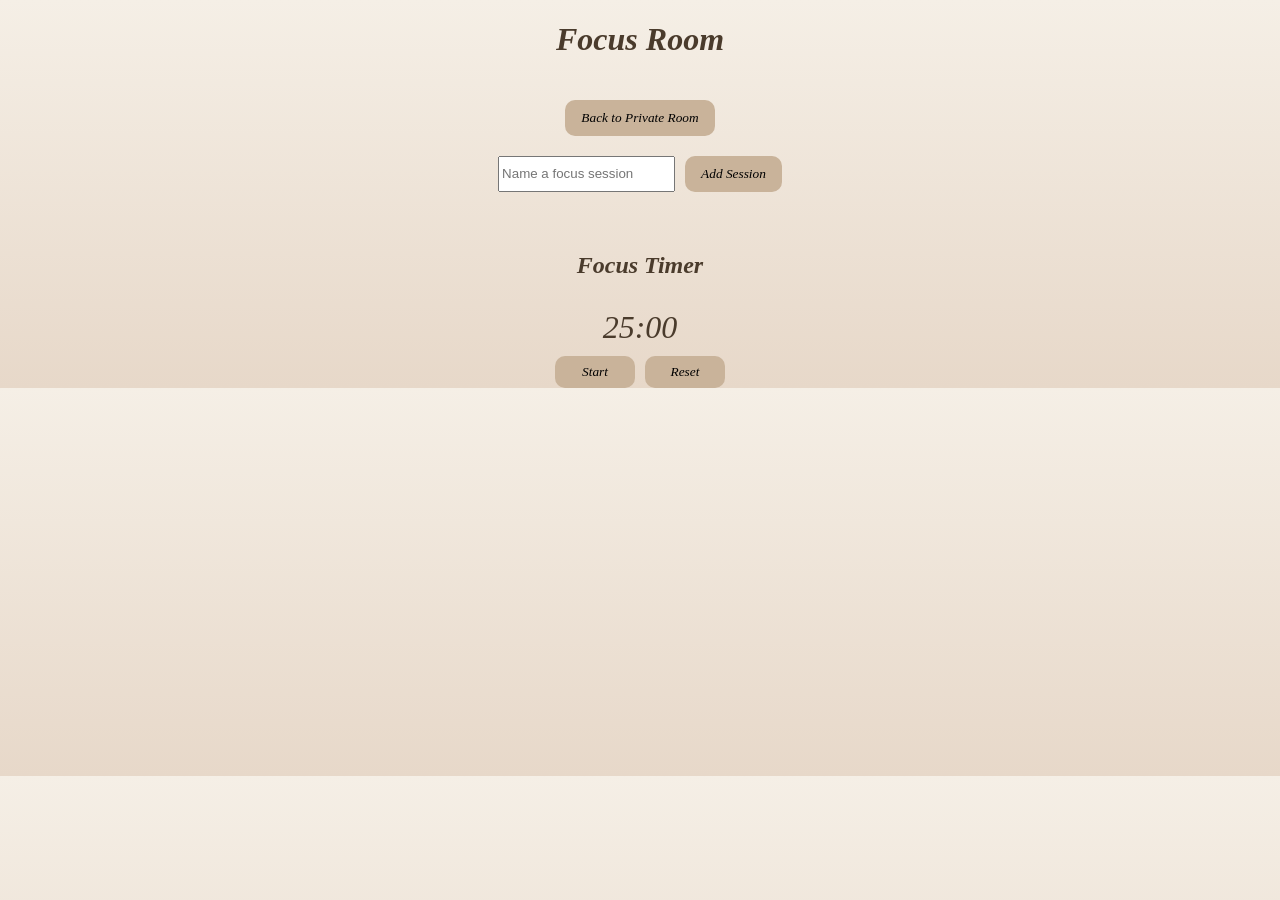
==== focus.html @ 255f5fe7 "Update focus.html" ====
<!DOCTYPE html>
<html lang="en">
<head>
<meta charset="UTF-8">
<meta name="viewport" content="width=device-width, initial-scale=1.0">
<title>Focus Room</title>
<link rel="stylesheet" href="style.css">
<link rel="stylesheet" href="focus.css">
</head>

<body>

<div class="focus-container">

<h1 class="title">Focus Room</h1>

<button onclick="location.href='index.html'" class="back-btn">
Back to Private Room
</button>

<div class="add-session-area">
<input id="sessionInput" type="text" placeholder="Name a focus session">
<button id="addSessionBtn">Add Session</button>
</div>

<div id="focusRoom" class="sessions-grid">
<!-- Sessions will appear here -->
</div>

<div class="timer-area">

<h2>Focus Timer</h2>

<div id="timer">25:00</div>

<div class="timer-buttons">
  <button id="startBtn">Start</button>
  <button id="resetBtn">Reset</button>
</div>

</div>

<script src="focus.js"></script>

</body>
</html>
---- style.css ----
/* ===== GLOBAL STYLE ===== */

body{
  margin:0;
  padding:0;
  font-family:"Times New Roman", serif;
  font-style:italic;
  background:linear-gradient(180deg,#f5efe6,#e7d8c9);
  color:#4a3b2c;
}

/* ===== TOP BAR ===== */

.topbar{
  display:flex;
  justify-content:space-between;
  align-items:center;
  padding:20px 40px;
  background:#e6d6c3;
  box-shadow:0 4px 10px rgba(0,0,0,0.08);
}

.topbar h1{
  margin:0;
  font-size:28px;
}

.topbar button{
  font-family:"Times New Roman", serif;
  font-style:italic;
  background:#c9b39a;
  border:none;
  padding:8px 16px;
  border-radius:10px;
  cursor:pointer;
  transition:.2s;
}

.topbar button:hover{
  background:#b69b80;
}

/* ===== MAIN DASHBOARD GRID ===== */

.board{
  padding:40px;
  display:grid;
  grid-template-columns:repeat(auto-fill,minmax(260px,1fr));
  grid-auto-rows:200px;
  gap:25px;
  max-width:1200px;
  margin:auto;
}

/* ===== CARDS ===== */

.card{
  background:linear-gradient(145deg,#e6d6c3,#d6c2a8);
  border-radius:18px;
  padding:20px;
  display:flex;
  flex-direction:column;
  justify-content:center;
  align-items:center;
  text-decoration:none;
  color:#4a3b2c;
  box-shadow:0 8px 18px rgba(0,0,0,0.12);
  transition:transform .25s ease, box-shadow .25s ease;
  cursor:pointer;
}

.card:hover{
  transform:translateY(-6px);
  box-shadow:0 14px 28px rgba(0,0,0,0.18);
}

.card h3{
  margin:0 0 10px 0;
  text-align:center;
}



/* ===== HABIT ROOM ===== */

.habit-section{
  padding:40px;
  max-width:1000px;
  margin:auto;
}

/* calendar */
.calendar{
  font-size:20px;
  margin-bottom:20px;
}

/* todo */
.todo{
  background:#e6d6c3;
  padding:20px;
  border-radius:16px;
  margin-bottom:30px;
}

.todo-input{
  display:flex;
  gap:10px;
  margin-bottom:10px;
}

.todo-input input{
  flex:1;
  padding:10px;
  border-radius:8px;
  border:none;
  background:#f5efe6;
}

.todo-input button{
  background:#c9b39a;
  border:none;
  padding:10px 16px;
  border-radius:8px;
  cursor:pointer;
}

.habit-grid{
  display:grid;
  grid-template-columns:repeat(auto-fill,minmax(160px,1fr));
  gap:20px;
}

.habit-card{
  background:linear-gradient(145deg,#e6d6c3,#d6c2a8);
  border-radius:16px;
  padding:20px;
  text-align:center;
  font-size:18px;
  box-shadow:0 8px 18px rgba(0,0,0,0.12);
}

/* ===== BUTTONS ===== */

button{
  font-family:"Times New Roman", serif;
  font-style:italic;
  background:#c9b39a;
  border:none;
  padding:10px 16px;
  border-radius:10px;
  cursor:pointer;
  transition:.2s;
}

button:hover{
  background:#b69b80;
}
/* =========================
   FOCUS ROOM LAYOUT
========================= */

.focus-container {
display: flex;
flex-direction: column;
align-items: center;
gap: 20px;
}

/* Title */
.focus-container .title {
text-align: center;
}

/* Back button */
.focus-container .back-btn {
cursor: pointer;
}

/* Add session area */
.add-session-area {
display: flex;
gap: 10px;
flex-wrap: wrap;
justify-content: center;
}

/* Sessions grid */
.sessions-grid {
width: 100%;
display: grid;
grid-template-columns: repeat(auto-fit, minmax(160px, 1fr));
gap: 15px;
}

/* Individual session card */
.session {
position: relative;
}

/* Delete X button */
.delete-session {
position: absolute;
top: 6px;
right: 8px;
border: none;
background: none;
cursor: pointer;
font-size: 16px;
}

/* Timer section */
.timer-area {
width: 100%;
text-align: center;
display: flex;
flex-direction: column;
align-items: center;
gap: 10px;
}

/* Timer display */
#timer {
font-size: 32px;
}

/* Timer buttons (small and not stretched) */
.timer-buttons {
display: flex;
gap: 10px;
}

.timer-buttons button {
width: auto;
min-width: 80px;
padding: 8px 14px;
cursor: pointer;
}
/* =========================
   VISION BOARD LAYOUT
========================= */

.vision-board {
  width: 100%;
  max-width: 1000px;
  margin: 30px auto;
  display: grid;
  grid-template-columns: repeat(auto-fit, minmax(220px, 1fr));
  gap: 20px;
}

/* Card */

.vision-card {
  position: relative;
  padding: 15px;
  border-radius: 12px;
  overflow: hidden;
  display: flex;
  flex-direction: column;
  gap: 10px;
}

/* Editable Title */

.vision-card h3 {
  outline: none;
}

/* Upload Box */

.upload-box {
  cursor: pointer;
}

/* Hide default file input */

.image-input {
  display: none;
}

/* Image Preview */

.preview {
  width: 100%;
  height: 200px;
  object-fit: cover;
  border-radius: 10px;
  display: none;
}

/* Add Button */

.add-card-btn {
  cursor: pointer;
}
---- focus.css ----
/* =========================
   FOCUS ROOM LAYOUT
========================= */

.focus-container {
display: flex;
flex-direction: column;
align-items: center;
gap: 20px;
}

/* Title */
.focus-container .title {
text-align: center;
}

/* Back button */
.focus-container .back-btn {
cursor: pointer;
}

/* Add session area */
.add-session-area {
display: flex;
gap: 10px;
flex-wrap: wrap;
justify-content: center;
}

/* Sessions grid */
.sessions-grid {
width: 100%;
display: grid;
grid-template-columns: repeat(auto-fit, minmax(160px, 1fr));
gap: 15px;
}

/* Individual session card */
.session {
position: relative;
}

/* Delete X button */
.delete-session {
position: absolute;
top: 6px;
right: 8px;
border: none;
background: none;
cursor: pointer;
font-size: 16px;
}

/* Timer section */
.timer-area {
width: 100%;
text-align: center;
display: flex;
flex-direction: column;
align-items: center;
gap: 10px;
}

/* Timer display */
#timer {
font-size: 32px;
}

/* Timer buttons */
.timer-buttons {
display: flex;
gap: 10px;
}

.timer-buttons button {
width: auto;
min-width: 80px;
padding: 8px 14px;
cursor: pointer;
}
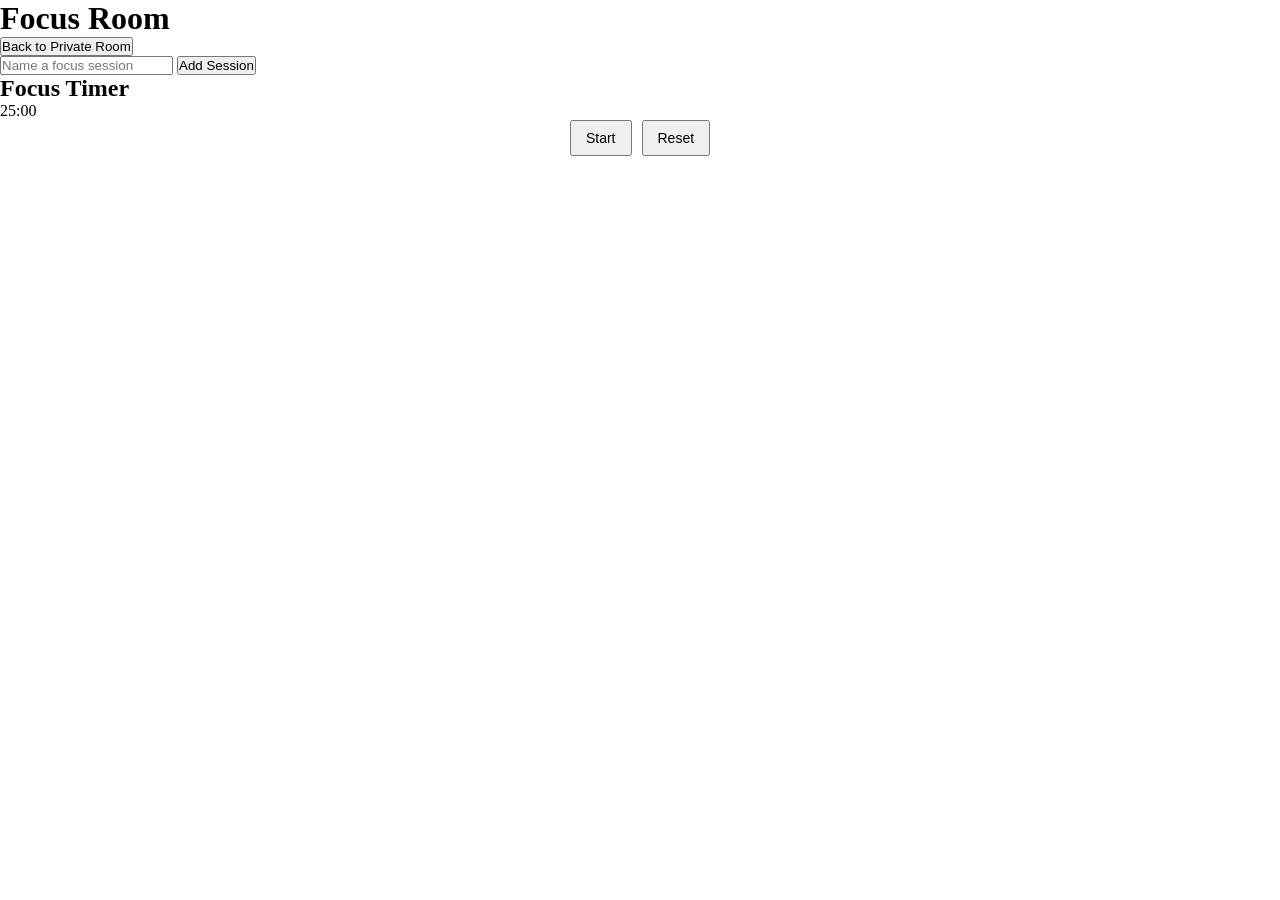
==== commit bf852225: "Update focus.html" ====
--- a/focus.html
+++ b/focus.html
@@ -4,7 +4,6 @@
 <meta charset="UTF-8">
 <meta name="viewport" content="width=device-width, initial-scale=1.0">
 <title>Focus Room</title>
-<link rel="stylesheet" href="style.css">
 <link rel="stylesheet" href="focus.css">
 </head>
 
--- a/focus.css
+++ b/focus.css
@@ -1,80 +1,126 @@
 /* =========================
-   FOCUS ROOM LAYOUT
+   GLOBAL RESET
 ========================= */
 
-.focus-container {
-display: flex;
-flex-direction: column;
-align-items: center;
-gap: 20px;
+* {
+  margin: 0;
+  padding: 0;
+  box-sizing: border-box;
 }
 
-/* Title */
-.focus-container .title {
-text-align: center;
+html, body {
+  width: 100%;
+  height: 100%;
 }
 
-/* Back button */
-.focus-container .back-btn {
-cursor: pointer;
+/* =========================
+   MAIN FOCUS ROOM LAYOUT
+========================= */
+
+.focus-room {
+  min-height: 100vh;          /* fills full screen */
+  width: 100%;
+  display: flex;
+  flex-direction: column;
+  align-items: center;
+  padding: 20px;
 }
 
-/* Add session area */
-.add-session-area {
-display: flex;
-gap: 10px;
-flex-wrap: wrap;
-justify-content: center;
+/* =========================
+   TITLE
+========================= */
+
+.focus-title {
+  font-size: 28px;
+  margin-bottom: 20px;        /* space under title */
+  text-align: center;
 }
 
-/* Sessions grid */
-.sessions-grid {
-width: 100%;
-display: grid;
-grid-template-columns: repeat(auto-fit, minmax(160px, 1fr));
-gap: 15px;
+/* =========================
+   SESSIONS CONTAINER
+========================= */
+
+.sessions-container {
+  width: 100%;
+  max-width: 900px;
+  display: grid;
+  grid-template-columns: repeat(auto-fit, minmax(150px, 1fr));
+  gap: 15px;
+  margin-bottom: 25px;
 }
 
-/* Individual session card */
-.session {
-position: relative;
+/* =========================
+   SESSION CARD
+========================= */
+
+.session-card {
+  padding: 15px;
+  border-radius: 12px;
+  text-align: center;
 }
 
-/* Delete X button */
+/* Optional delete button inside session */
+
 .delete-session {
-position: absolute;
-top: 6px;
-right: 8px;
-border: none;
-background: none;
-cursor: pointer;
-font-size: 16px;
+  margin-top: 8px;
+  padding: 6px 10px;
+  font-size: 13px;
+  cursor: pointer;
 }
 
-/* Timer section */
-.timer-area {
-width: 100%;
-text-align: center;
-display: flex;
-flex-direction: column;
-align-items: center;
-gap: 10px;
+/* =========================
+   ADD SESSION BUTTON
+========================= */
+
+.add-session {
+  padding: 8px 14px;
+  font-size: 14px;
+  cursor: pointer;
+  margin-bottom: 25px;
+  width: auto;                /* prevents full-width stretching */
 }
 
-/* Timer display */
-#timer {
-font-size: 32px;
+/* =========================
+   TIMER SECTION
+========================= */
+
+.timer-container {
+  width: 100%;
+  max-width: 400px;
+  text-align: center;
+  margin-top: 10px;
 }
 
-/* Timer buttons */
+.timer-display {
+  font-size: 48px;
+  margin-bottom: 15px;
+}
+
+/* Timer Buttons */
+
 .timer-buttons {
-display: flex;
-gap: 10px;
+  display: flex;
+  justify-content: center;
+  gap: 10px;
 }
 
 .timer-buttons button {
-width: auto;
-min-width: 80px;
-padding: 8px 14px;
-cursor: pointer;
+  padding: 8px 14px;
+  font-size: 14px;
+  width: auto;               /* prevents horizontal stretching */
+  cursor: pointer;
+}
+
+/* =========================
+   RESPONSIVE SAFETY
+========================= */
+
+@media (max-width: 600px) {
+  .focus-title {
+    font-size: 22px;
+  }
+
+  .timer-display {
+    font-size: 36px;
+  }
 }
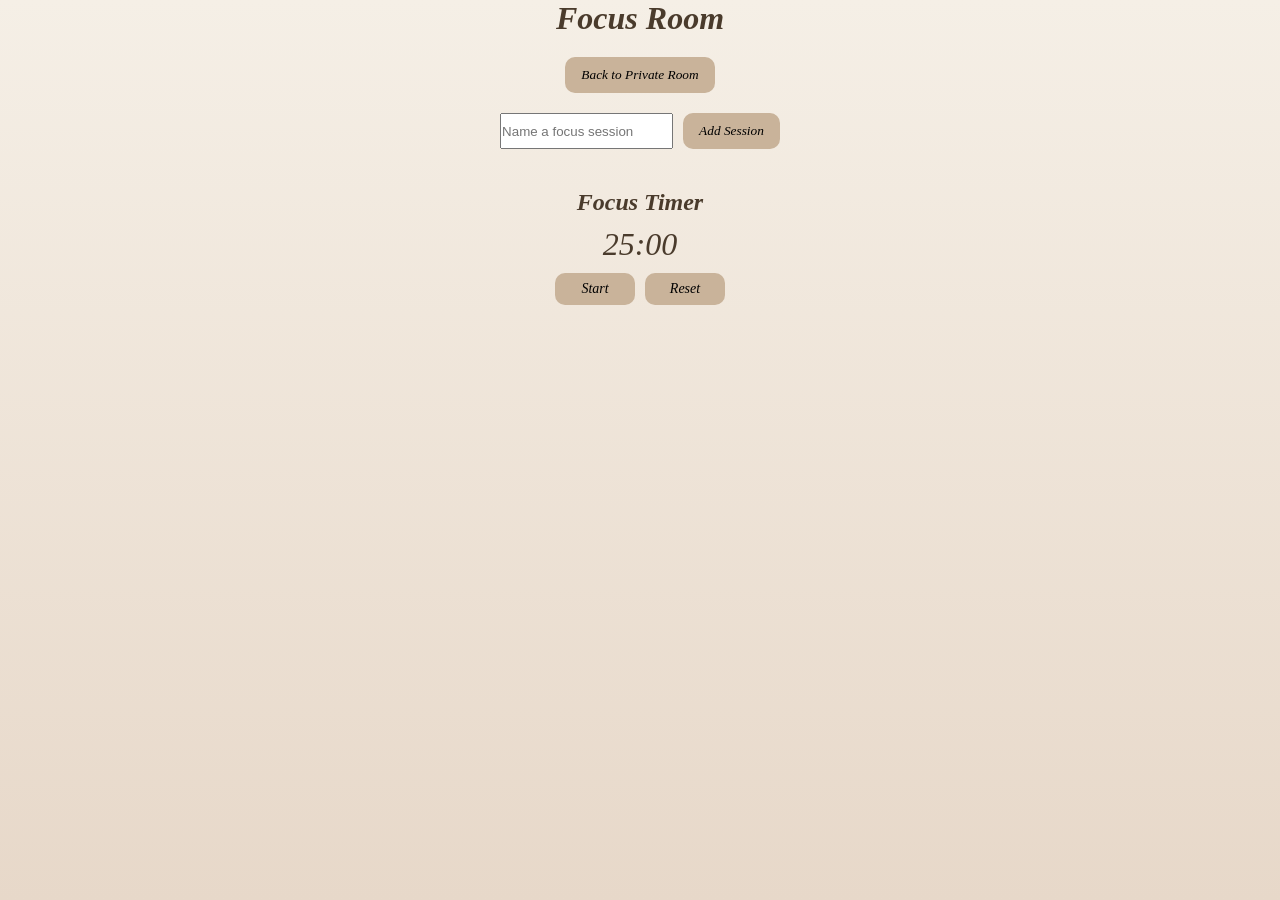
==== commit 280b43e0: "Update focus.html" ====
--- a/focus.html
+++ b/focus.html
@@ -5,6 +5,7 @@
 <meta name="viewport" content="width=device-width, initial-scale=1.0">
 <title>Focus Room</title>
 <link rel="stylesheet" href="focus.css">
+<link rel="stylesheet" href="style.css">
 </head>
 
 <body>
--- a/style.css
+++ b/style.css
@@ -0,0 +1,296 @@
+/* ===== GLOBAL STYLE ===== */
+
+body{
+  margin:0;
+  padding:0;
+  font-family:"Times New Roman", serif;
+  font-style:italic;
+  background:linear-gradient(180deg,#f5efe6,#e7d8c9);
+  color:#4a3b2c;
+}
+
+/* ===== TOP BAR ===== */
+
+.topbar{
+  display:flex;
+  justify-content:space-between;
+  align-items:center;
+  padding:20px 40px;
+  background:#e6d6c3;
+  box-shadow:0 4px 10px rgba(0,0,0,0.08);
+}
+
+.topbar h1{
+  margin:0;
+  font-size:28px;
+}
+
+.topbar button{
+  font-family:"Times New Roman", serif;
+  font-style:italic;
+  background:#c9b39a;
+  border:none;
+  padding:8px 16px;
+  border-radius:10px;
+  cursor:pointer;
+  transition:.2s;
+}
+
+.topbar button:hover{
+  background:#b69b80;
+}
+
+/* ===== MAIN DASHBOARD GRID ===== */
+
+.board{
+  padding:40px;
+  display:grid;
+  grid-template-columns:repeat(auto-fill,minmax(260px,1fr));
+  grid-auto-rows:200px;
+  gap:25px;
+  max-width:1200px;
+  margin:auto;
+}
+
+/* ===== CARDS ===== */
+
+.card{
+  background:linear-gradient(145deg,#e6d6c3,#d6c2a8);
+  border-radius:18px;
+  padding:20px;
+  display:flex;
+  flex-direction:column;
+  justify-content:center;
+  align-items:center;
+  text-decoration:none;
+  color:#4a3b2c;
+  box-shadow:0 8px 18px rgba(0,0,0,0.12);
+  transition:transform .25s ease, box-shadow .25s ease;
+  cursor:pointer;
+}
+
+.card:hover{
+  transform:translateY(-6px);
+  box-shadow:0 14px 28px rgba(0,0,0,0.18);
+}
+
+.card h3{
+  margin:0 0 10px 0;
+  text-align:center;
+}
+
+
+
+/* ===== HABIT ROOM ===== */
+
+.habit-section{
+  padding:40px;
+  max-width:1000px;
+  margin:auto;
+}
+
+/* calendar */
+.calendar{
+  font-size:20px;
+  margin-bottom:20px;
+}
+
+/* todo */
+.todo{
+  background:#e6d6c3;
+  padding:20px;
+  border-radius:16px;
+  margin-bottom:30px;
+}
+
+.todo-input{
+  display:flex;
+  gap:10px;
+  margin-bottom:10px;
+}
+
+.todo-input input{
+  flex:1;
+  padding:10px;
+  border-radius:8px;
+  border:none;
+  background:#f5efe6;
+}
+
+.todo-input button{
+  background:#c9b39a;
+  border:none;
+  padding:10px 16px;
+  border-radius:8px;
+  cursor:pointer;
+}
+
+.habit-grid{
+  display:grid;
+  grid-template-columns:repeat(auto-fill,minmax(160px,1fr));
+  gap:20px;
+}
+
+.habit-card{
+  background:linear-gradient(145deg,#e6d6c3,#d6c2a8);
+  border-radius:16px;
+  padding:20px;
+  text-align:center;
+  font-size:18px;
+  box-shadow:0 8px 18px rgba(0,0,0,0.12);
+}
+
+/* ===== BUTTONS ===== */
+
+button{
+  font-family:"Times New Roman", serif;
+  font-style:italic;
+  background:#c9b39a;
+  border:none;
+  padding:10px 16px;
+  border-radius:10px;
+  cursor:pointer;
+  transition:.2s;
+}
+
+button:hover{
+  background:#b69b80;
+}
+/* =========================
+   FOCUS ROOM LAYOUT
+========================= */
+
+.focus-container {
+display: flex;
+flex-direction: column;
+align-items: center;
+gap: 20px;
+}
+
+/* Title */
+.focus-container .title {
+text-align: center;
+}
+
+/* Back button */
+.focus-container .back-btn {
+cursor: pointer;
+}
+
+/* Add session area */
+.add-session-area {
+display: flex;
+gap: 10px;
+flex-wrap: wrap;
+justify-content: center;
+}
+
+/* Sessions grid */
+.sessions-grid {
+width: 100%;
+display: grid;
+grid-template-columns: repeat(auto-fit, minmax(160px, 1fr));
+gap: 15px;
+}
+
+/* Individual session card */
+.session {
+position: relative;
+}
+
+/* Delete X button */
+.delete-session {
+position: absolute;
+top: 6px;
+right: 8px;
+border: none;
+background: none;
+cursor: pointer;
+font-size: 16px;
+}
+
+/* Timer section */
+.timer-area {
+width: 100%;
+text-align: center;
+display: flex;
+flex-direction: column;
+align-items: center;
+gap: 10px;
+}
+
+/* Timer display */
+#timer {
+font-size: 32px;
+}
+
+/* Timer buttons (small and not stretched) */
+.timer-buttons {
+display: flex;
+gap: 10px;
+}
+
+.timer-buttons button {
+width: auto;
+min-width: 80px;
+padding: 8px 14px;
+cursor: pointer;
+}
+/* =========================
+   VISION BOARD LAYOUT
+========================= */
+
+.vision-board {
+  width: 100%;
+  max-width: 1000px;
+  margin: 30px auto;
+  display: grid;
+  grid-template-columns: repeat(auto-fit, minmax(220px, 1fr));
+  gap: 20px;
+}
+
+/* Card */
+
+.vision-card {
+  position: relative;
+  padding: 15px;
+  border-radius: 12px;
+  overflow: hidden;
+  display: flex;
+  flex-direction: column;
+  gap: 10px;
+}
+
+/* Editable Title */
+
+.vision-card h3 {
+  outline: none;
+}
+
+/* Upload Box */
+
+.upload-box {
+  cursor: pointer;
+}
+
+/* Hide default file input */
+
+.image-input {
+  display: none;
+}
+
+/* Image Preview */
+
+.preview {
+  width: 100%;
+  height: 200px;
+  object-fit: cover;
+  border-radius: 10px;
+  display: none;
+}
+
+/* Add Button */
+
+.add-card-btn {
+  cursor: pointer;
+}
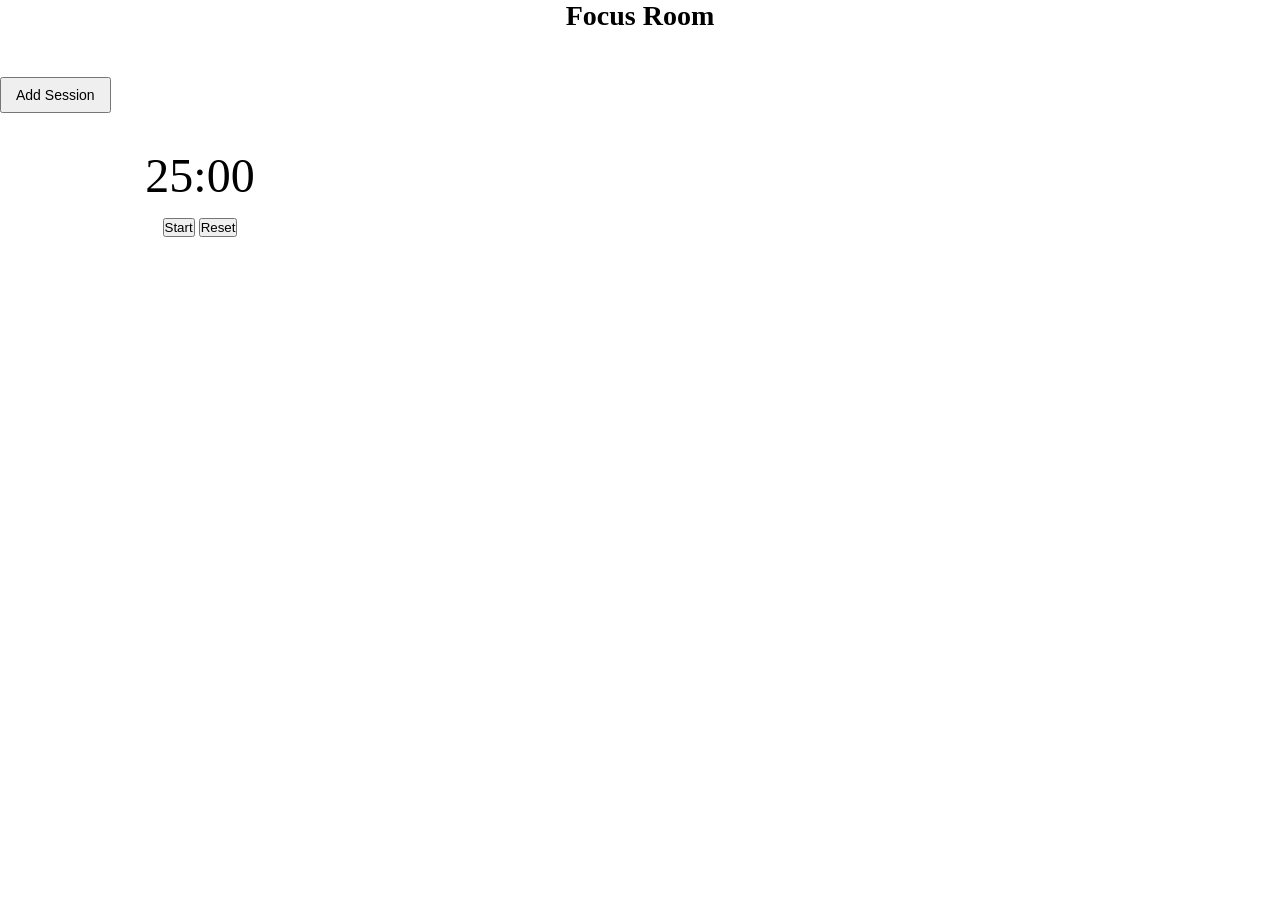
==== commit 7134b955: "Update focus.html" ====
--- a/focus.html
+++ b/focus.html
@@ -1,46 +1,39 @@
 <!DOCTYPE html>
 <html lang="en">
+
 <head>
 <meta charset="UTF-8">
 <meta name="viewport" content="width=device-width, initial-scale=1.0">
 <title>Focus Room</title>
+
 <link rel="stylesheet" href="focus.css">
-<link rel="stylesheet" href="style.css">
+
 </head>
 
 <body>
 
-<div class="focus-container">
+<h1 class="focus-title">Focus Room</h1>
 
-<h1 class="title">Focus Room</h1>
+<div class="sessions-container" id="sessionsContainer">
+</div>
 
-<button onclick="location.href='index.html'" class="back-btn">
-Back to Private Room
+<button id="addSessionBtn" class="add-session">
+Add Session
 </button>
 
-<div class="add-session-area">
-<input id="sessionInput" type="text" placeholder="Name a focus session">
-<button id="addSessionBtn">Add Session</button>
+<div class="timer-container">
+
+<div id="timerDisplay" class="timer-display">
+25:00
 </div>
 
-<div id="focusRoom" class="sessions-grid">
-<!-- Sessions will appear here -->
-</div>
-
-<div class="timer-area">
-
-<h2>Focus Timer</h2>
-
-<div id="timer">25:00</div>
-
-<div class="timer-buttons">
-  <button id="startBtn">Start</button>
-  <button id="resetBtn">Reset</button>
-</div>
+<button id="startTimer">Start</button>
+<button id="resetTimer">Reset</button>
 
 </div>
 
 <script src="focus.js"></script>
 
 </body>
+
 </html>
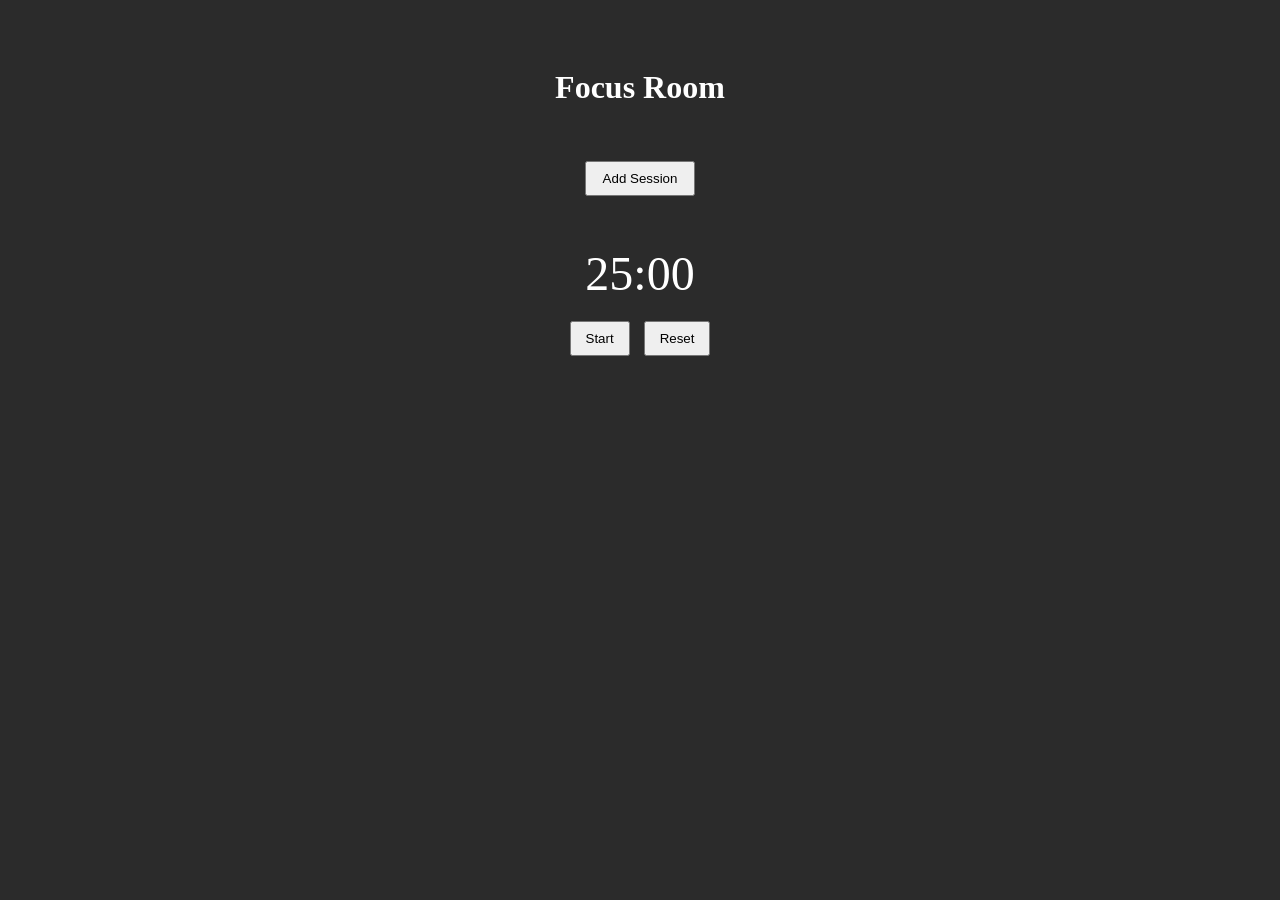
==== commit bdc5a2b8: "Replace focus.css with style2.css in focus.html" ====
--- a/focus.html
+++ b/focus.html
@@ -6,7 +6,7 @@
 <meta name="viewport" content="width=device-width, initial-scale=1.0">
 <title>Focus Room</title>
 
-<link rel="stylesheet" href="focus.css">
+<link rel="stylesheet" href="style2.css">
 
 </head>
 
@@ -36,4 +36,4 @@
 
 </body>
 
-</html>+</html>
--- a/style2.css
+++ b/style2.css
@@ -0,0 +1,47 @@
+body {
+font-family: "Times New Roman", serif;
+background: #2b2b2b;
+color: white;
+text-align: center;
+padding: 40px;
+}
+
+.focus-title {
+font-size: 32px;
+margin-bottom: 30px;
+}
+
+.sessions-container {
+display: flex;
+flex-wrap: wrap;
+justify-content: center;
+gap: 10px;
+margin-bottom: 20px;
+}
+
+.session-card {
+background: #3b3b3b;
+padding: 10px 15px;
+border-radius: 8px;
+}
+
+.add-session {
+padding: 8px 16px;
+margin-bottom: 30px;
+cursor: pointer;
+}
+
+.timer-container {
+margin-top: 20px;
+}
+
+.timer-display {
+font-size: 48px;
+margin-bottom: 15px;
+}
+
+button {
+padding: 8px 14px;
+margin: 5px;
+cursor: pointer;
+}
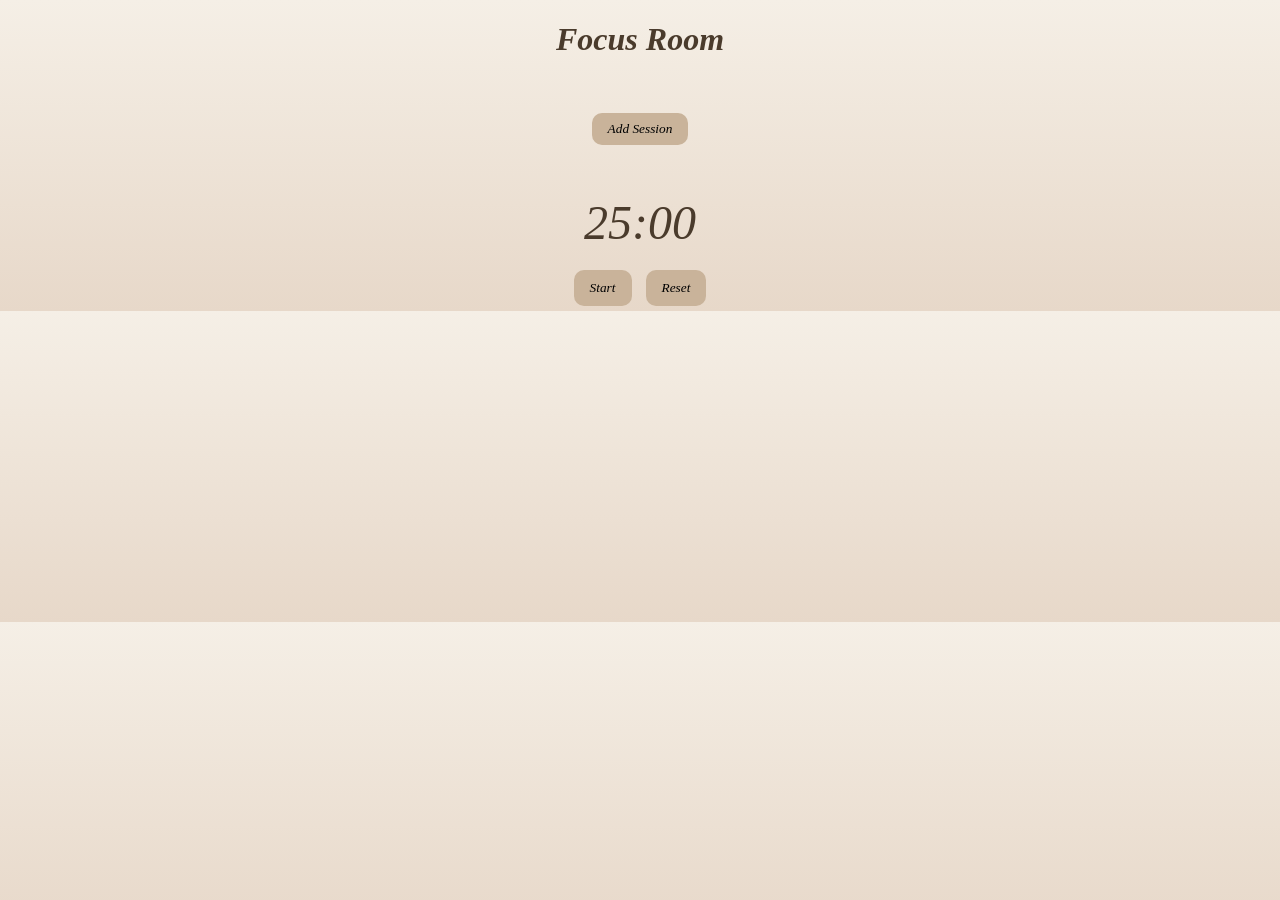
==== commit 28ef8053: "Add link to style.css in focus.html" ====
--- a/focus.html
+++ b/focus.html
@@ -6,7 +6,8 @@
 <meta name="viewport" content="width=device-width, initial-scale=1.0">
 <title>Focus Room</title>
 
-<link rel="stylesheet" href="style2.css">
+<link rel="stylesheet" href="focus.css">
+<link rel="stylesheet" href="style.css">
 
 </head>
 
--- a/focus.css
+++ b/focus.css
@@ -0,0 +1,47 @@
+body {
+font-family: "Times New Roman", serif;
+background: #2b2b2b;
+color: white;
+text-align: center;
+padding: 40px;
+}
+
+.focus-title {
+font-size: 32px;
+margin-bottom: 30px;
+}
+
+.sessions-container {
+display: flex;
+flex-wrap: wrap;
+justify-content: center;
+gap: 10px;
+margin-bottom: 20px;
+}
+
+.session-card {
+background: #3b3b3b;
+padding: 10px 15px;
+border-radius: 8px;
+}
+
+.add-session {
+padding: 8px 16px;
+margin-bottom: 30px;
+cursor: pointer;
+}
+
+.timer-container {
+margin-top: 20px;
+}
+
+.timer-display {
+font-size: 48px;
+margin-bottom: 15px;
+}
+
+button {
+padding: 8px 14px;
+margin: 5px;
+cursor: pointer;
+}
--- a/style.css
+++ b/style.css
@@ -0,0 +1,296 @@
+/* ===== GLOBAL STYLE ===== */
+
+body{
+  margin:0;
+  padding:0;
+  font-family:"Times New Roman", serif;
+  font-style:italic;
+  background:linear-gradient(180deg,#f5efe6,#e7d8c9);
+  color:#4a3b2c;
+}
+
+/* ===== TOP BAR ===== */
+
+.topbar{
+  display:flex;
+  justify-content:space-between;
+  align-items:center;
+  padding:20px 40px;
+  background:#e6d6c3;
+  box-shadow:0 4px 10px rgba(0,0,0,0.08);
+}
+
+.topbar h1{
+  margin:0;
+  font-size:28px;
+}
+
+.topbar button{
+  font-family:"Times New Roman", serif;
+  font-style:italic;
+  background:#c9b39a;
+  border:none;
+  padding:8px 16px;
+  border-radius:10px;
+  cursor:pointer;
+  transition:.2s;
+}
+
+.topbar button:hover{
+  background:#b69b80;
+}
+
+/* ===== MAIN DASHBOARD GRID ===== */
+
+.board{
+  padding:40px;
+  display:grid;
+  grid-template-columns:repeat(auto-fill,minmax(260px,1fr));
+  grid-auto-rows:200px;
+  gap:25px;
+  max-width:1200px;
+  margin:auto;
+}
+
+/* ===== CARDS ===== */
+
+.card{
+  background:linear-gradient(145deg,#e6d6c3,#d6c2a8);
+  border-radius:18px;
+  padding:20px;
+  display:flex;
+  flex-direction:column;
+  justify-content:center;
+  align-items:center;
+  text-decoration:none;
+  color:#4a3b2c;
+  box-shadow:0 8px 18px rgba(0,0,0,0.12);
+  transition:transform .25s ease, box-shadow .25s ease;
+  cursor:pointer;
+}
+
+.card:hover{
+  transform:translateY(-6px);
+  box-shadow:0 14px 28px rgba(0,0,0,0.18);
+}
+
+.card h3{
+  margin:0 0 10px 0;
+  text-align:center;
+}
+
+
+
+/* ===== HABIT ROOM ===== */
+
+.habit-section{
+  padding:40px;
+  max-width:1000px;
+  margin:auto;
+}
+
+/* calendar */
+.calendar{
+  font-size:20px;
+  margin-bottom:20px;
+}
+
+/* todo */
+.todo{
+  background:#e6d6c3;
+  padding:20px;
+  border-radius:16px;
+  margin-bottom:30px;
+}
+
+.todo-input{
+  display:flex;
+  gap:10px;
+  margin-bottom:10px;
+}
+
+.todo-input input{
+  flex:1;
+  padding:10px;
+  border-radius:8px;
+  border:none;
+  background:#f5efe6;
+}
+
+.todo-input button{
+  background:#c9b39a;
+  border:none;
+  padding:10px 16px;
+  border-radius:8px;
+  cursor:pointer;
+}
+
+.habit-grid{
+  display:grid;
+  grid-template-columns:repeat(auto-fill,minmax(160px,1fr));
+  gap:20px;
+}
+
+.habit-card{
+  background:linear-gradient(145deg,#e6d6c3,#d6c2a8);
+  border-radius:16px;
+  padding:20px;
+  text-align:center;
+  font-size:18px;
+  box-shadow:0 8px 18px rgba(0,0,0,0.12);
+}
+
+/* ===== BUTTONS ===== */
+
+button{
+  font-family:"Times New Roman", serif;
+  font-style:italic;
+  background:#c9b39a;
+  border:none;
+  padding:10px 16px;
+  border-radius:10px;
+  cursor:pointer;
+  transition:.2s;
+}
+
+button:hover{
+  background:#b69b80;
+}
+/* =========================
+   FOCUS ROOM LAYOUT
+========================= */
+
+.focus-container {
+display: flex;
+flex-direction: column;
+align-items: center;
+gap: 20px;
+}
+
+/* Title */
+.focus-container .title {
+text-align: center;
+}
+
+/* Back button */
+.focus-container .back-btn {
+cursor: pointer;
+}
+
+/* Add session area */
+.add-session-area {
+display: flex;
+gap: 10px;
+flex-wrap: wrap;
+justify-content: center;
+}
+
+/* Sessions grid */
+.sessions-grid {
+width: 100%;
+display: grid;
+grid-template-columns: repeat(auto-fit, minmax(160px, 1fr));
+gap: 15px;
+}
+
+/* Individual session card */
+.session {
+position: relative;
+}
+
+/* Delete X button */
+.delete-session {
+position: absolute;
+top: 6px;
+right: 8px;
+border: none;
+background: none;
+cursor: pointer;
+font-size: 16px;
+}
+
+/* Timer section */
+.timer-area {
+width: 100%;
+text-align: center;
+display: flex;
+flex-direction: column;
+align-items: center;
+gap: 10px;
+}
+
+/* Timer display */
+#timer {
+font-size: 32px;
+}
+
+/* Timer buttons (small and not stretched) */
+.timer-buttons {
+display: flex;
+gap: 10px;
+}
+
+.timer-buttons button {
+width: auto;
+min-width: 80px;
+padding: 8px 14px;
+cursor: pointer;
+}
+/* =========================
+   VISION BOARD LAYOUT
+========================= */
+
+.vision-board {
+  width: 100%;
+  max-width: 1000px;
+  margin: 30px auto;
+  display: grid;
+  grid-template-columns: repeat(auto-fit, minmax(220px, 1fr));
+  gap: 20px;
+}
+
+/* Card */
+
+.vision-card {
+  position: relative;
+  padding: 15px;
+  border-radius: 12px;
+  overflow: hidden;
+  display: flex;
+  flex-direction: column;
+  gap: 10px;
+}
+
+/* Editable Title */
+
+.vision-card h3 {
+  outline: none;
+}
+
+/* Upload Box */
+
+.upload-box {
+  cursor: pointer;
+}
+
+/* Hide default file input */
+
+.image-input {
+  display: none;
+}
+
+/* Image Preview */
+
+.preview {
+  width: 100%;
+  height: 200px;
+  object-fit: cover;
+  border-radius: 10px;
+  display: none;
+}
+
+/* Add Button */
+
+.add-card-btn {
+  cursor: pointer;
+}
